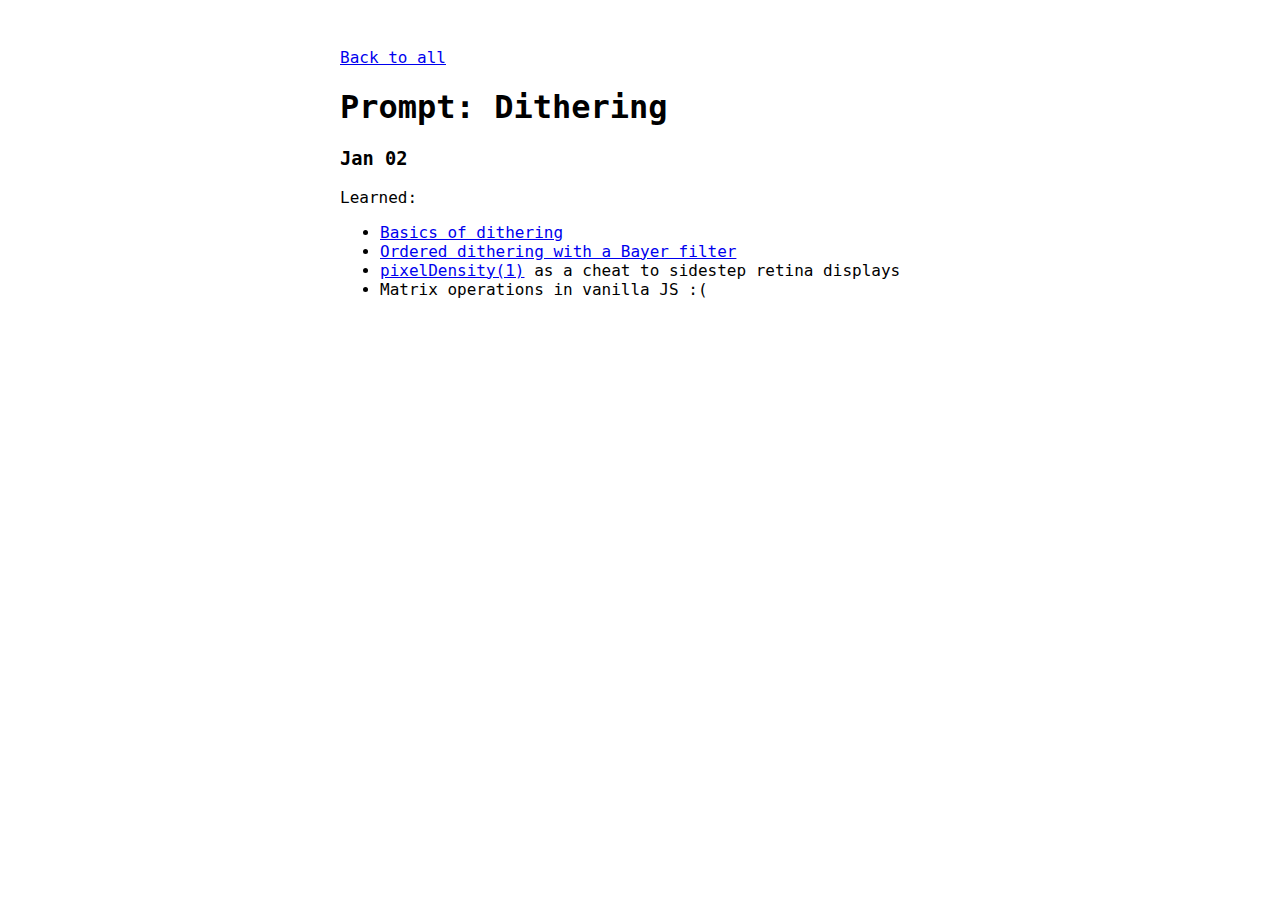
==== 01-02/index.html @ 7d14549c "day two" ====
<!DOCTYPE html>
<html lang="en">
  <head>
    <meta charset="utf-8" />
    <link rel="stylesheet" type="text/css" href="../style.css" />
  </head>
  <body>
    <a href="..">Back to all</a>
    <h1>Prompt: Dithering</h1>
    <h3>Jan 02</h3>
    <p>Learned:</p>
    <ul>
      <li><a href="https://surma.dev/things/ditherpunk/">Basics of dithering</a></li>
      <li><a href="https://en.wikipedia.org/wiki/Ordered_dithering">Ordered dithering with a Bayer filter</a></li>
      <li><a href="https://p5js.org/reference/#/p5/pixelDensity">pixelDensity(1)</a> as a cheat to sidestep retina displays</li>
      <li>Matrix operations in vanilla JS :(</li>
    </ul>
    <script src="../p5/p5.js"></script>
    <script src="../p5/p5.sound.min.js"></script>
    <script src="sketch.js"></script>
  </body>
</html>
---- style.css ----
body {
  margin: 3em auto;
  width: 600px;
  padding: 0;
  font-family: monospace;
  font-size: 16px;
}
canvas {
  display: block;
}
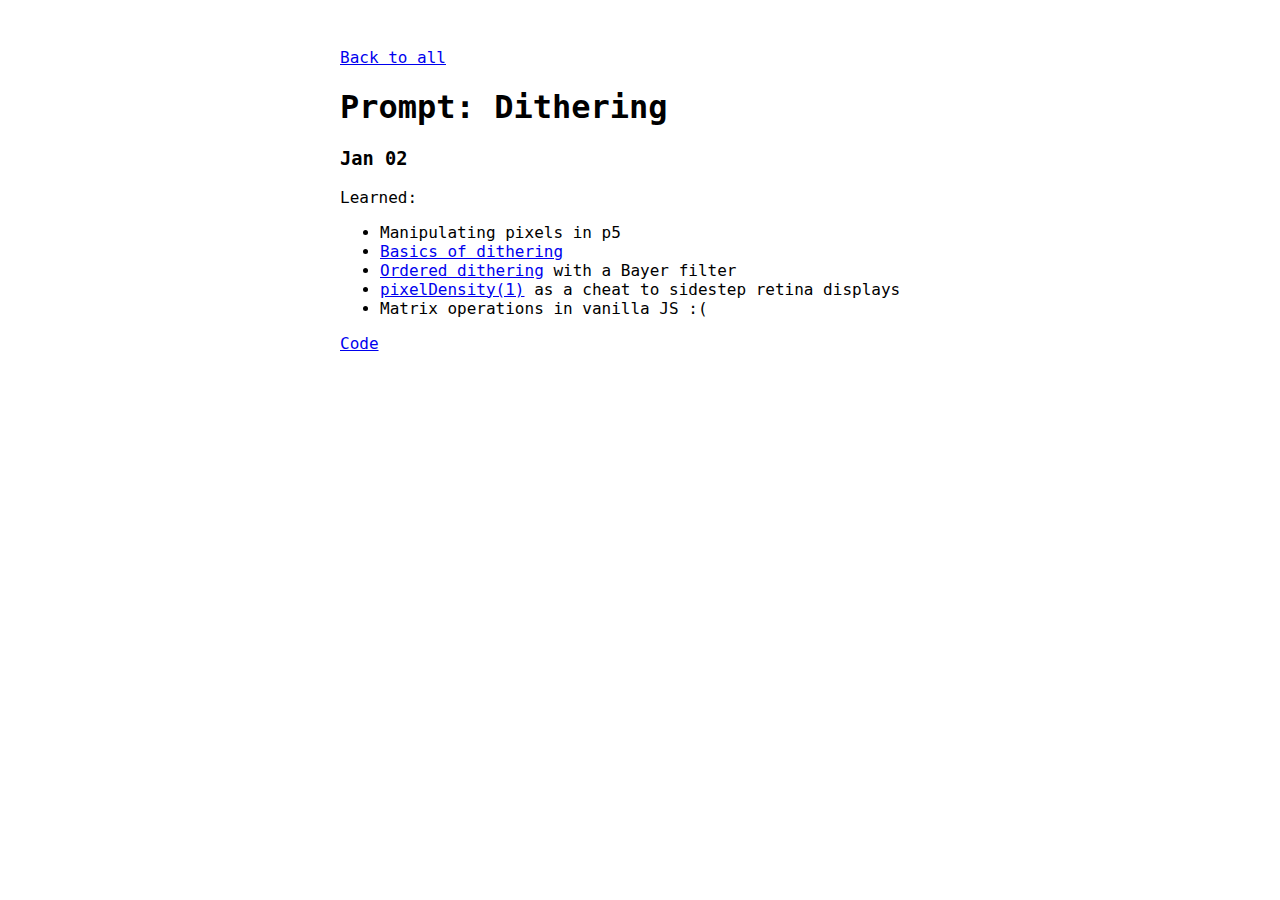
==== commit 07d08462: "better text, code links" ====
--- a/01-02/index.html
+++ b/01-02/index.html
@@ -10,11 +10,13 @@
     <h3>Jan 02</h3>
     <p>Learned:</p>
     <ul>
+      <li>Manipulating pixels in p5</li>
       <li><a href="https://surma.dev/things/ditherpunk/">Basics of dithering</a></li>
-      <li><a href="https://en.wikipedia.org/wiki/Ordered_dithering">Ordered dithering with a Bayer filter</a></li>
+      <li><a href="https://en.wikipedia.org/wiki/Ordered_dithering">Ordered dithering</a> with a Bayer filter</li>
       <li><a href="https://p5js.org/reference/#/p5/pixelDensity">pixelDensity(1)</a> as a cheat to sidestep retina displays</li>
       <li>Matrix operations in vanilla JS :(</li>
     </ul>
+    <p><a href="https://github.com/jsoma/genuary-2022/blob/main/01-02/sketch.js">Code</a></p>
     <script src="../p5/p5.js"></script>
     <script src="../p5/p5.sound.min.js"></script>
     <script src="sketch.js"></script>
